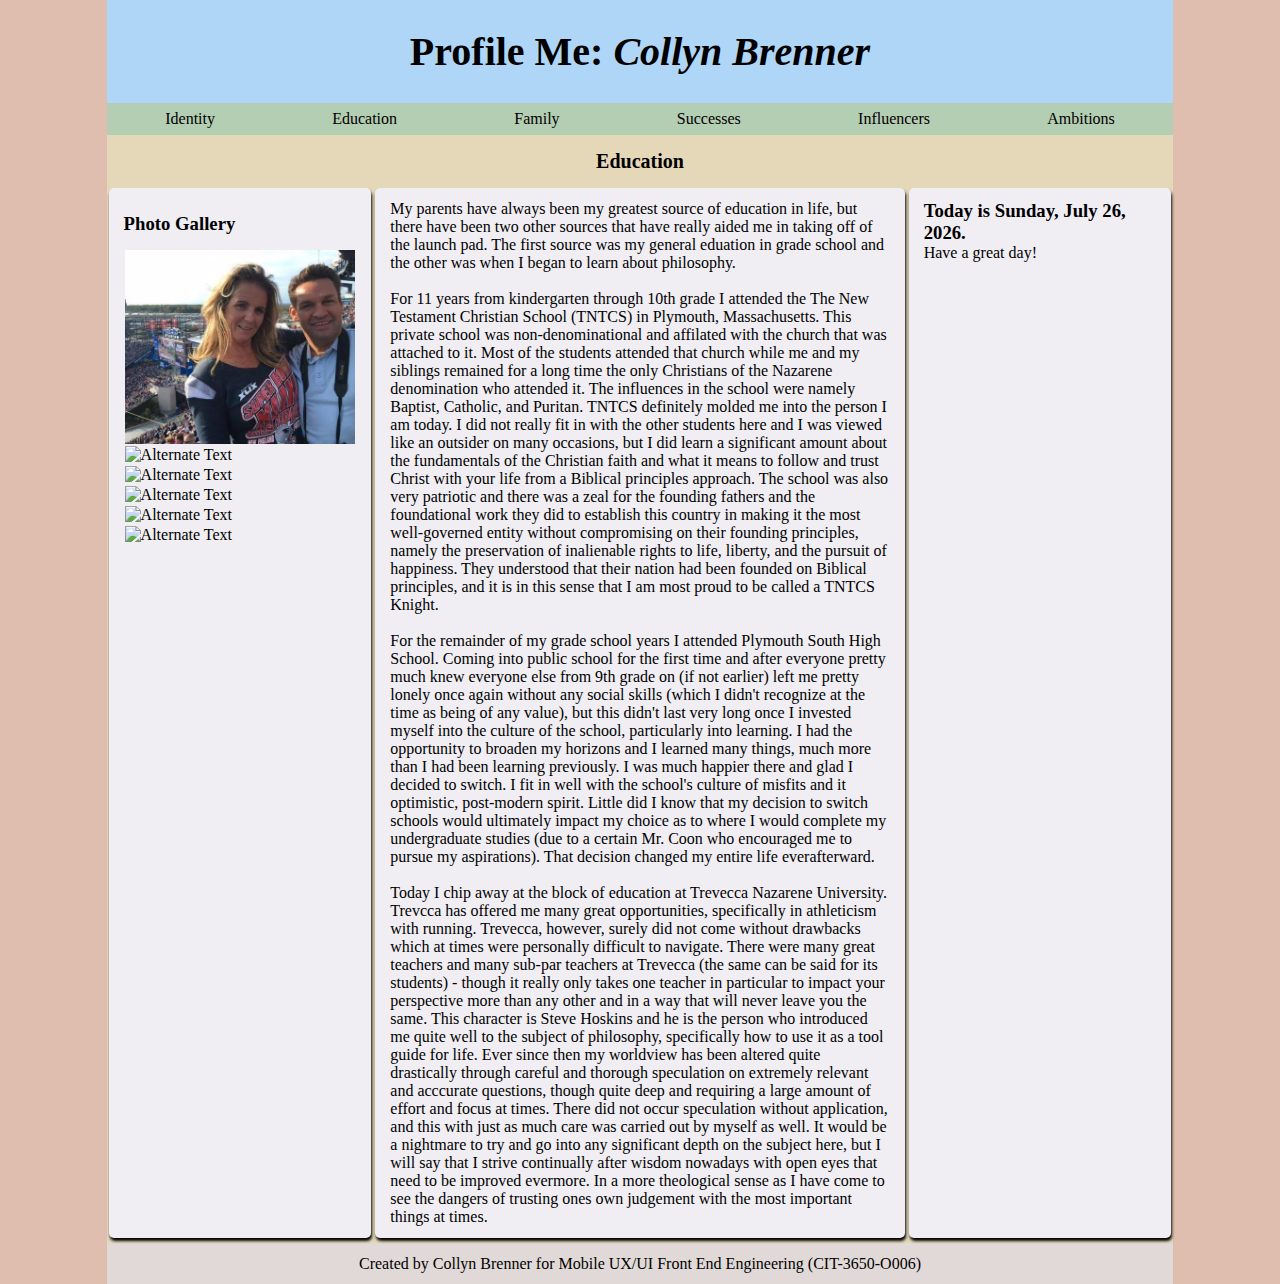
==== page1.html @ 630accf0 "Add files via upload" ====
<!DOCTYPE html>
<html>
<head>
	<title>Profile Me: Collyn Brenner</title>
	<meta charset="utf-8">
	<meta name="viewport" content="width=device-width, initial-scale=1.0" />
	<link rel="stylesheet" type="text/css" href="styles.css" media="screen">
	<script src="script.js" defer></script>
</head>
<body>

	<header>
		<h1>Profile Me: <em><a href="index.html">Collyn Brenner</a></em></h1>
	</header>

	<nav>
		<ul>
			<li><a href="index.html">Identity</a></li>
			<li><a href="page1.html">Education</a></li>
			<li><a href="page2.html">Family</a></li>
			<li><a href="page3.html">Successes</a></li>
			<li><a href="page4.html">Influencers</a></li>
			<li><a href="page5.html">Ambitions</a></li>
		</ul>
	</nav>

	<h2 class="content-header">Education</h2>

	<div class="row">
		<article class="col-d-3">
			<div class="central-three img-container">
				<h3>Photo Gallery</h3>
				<img src="education_6.png" alt="Alternate Text" />
				<img src="education_3.png" alt="Alternate Text" />
				<img src="education_2.png" alt="Alternate Text" />
				<img src="education_5.png" alt="Alternate Text" />
				<img src="education_4.png" alt="Alternate Text" />
				<img src="education_1.png" alt="Alternate Text" />
			</div>
		</article>
		<section class="col-d-6">
			<div class="central-three">
				<p>My parents have always been my greatest source of education in life, but there have been two other sources that have really aided 
				me in taking off of the launch pad. The first source was my general eduation in grade school and the other was when I began to learn 
				about philosophy.</p>
				<br>
				<p>For 11 years from kindergarten through 10th grade I attended the The New Testament Christian School (TNTCS) in Plymouth, Massachusetts. 
				This private school was non-denominational and affilated with the church that was attached to it. Most of the students attended that church
				while me and my siblings remained for a long time the only Christians of the Nazarene denomination who attended it. The influences in the school were namely 
				Baptist, Catholic, and Puritan. TNTCS definitely molded me into the person I am today. I did not really fit in with the 
				other students here and I was viewed like an outsider on many occasions, but I did learn a significant amount about the fundamentals of the Christian faith
				and what it means to follow and trust Christ with your life from a Biblical principles approach. The school was also very patriotic and 
				there was a zeal for the founding fathers and the foundational work they did to establish this country in making it the most well-governed
				entity without compromising on their founding principles, namely the preservation of inalienable rights to life, liberty, and the pursuit 
				of happiness. They understood that their nation had been founded on Biblical principles, and it is in this sense that I am most proud to 
				be called a TNTCS Knight.</p>
				<br>
				<p>For the remainder of my grade school years I attended Plymouth South High School. Coming into public school for the first 
				time and after everyone pretty much knew everyone else from 9th grade on (if not earlier) left me pretty lonely once again without any 
				social skills (which I didn't recognize at the time as being of any value), but this didn't last very long once 
				I invested myself into the culture of the school, particularly into learning. I had the opportunity to broaden my horizons and I learned 
				many things, much more than I had been learning previously. I was much happier there and glad I decided to switch. I fit in well with the school's culture of misfits 
				and it optimistic, post-modern spirit. Little did I know that my decision to switch schools would ultimately impact my choice as to 
				where I would complete my undergraduate studies (due to a certain Mr. Coon who encouraged me to pursue my aspirations). 
				That decision changed my entire life everafterward.</p>
				<br>
				<p>Today I chip away at the block of education at Trevecca Nazarene University. Trevcca has offered me many great 
				opportunities, specifically in athleticism with running. Trevecca, however, surely did not come without drawbacks which at times were 
				personally difficult to navigate. There were many great teachers and many sub-par 
				teachers at Trevecca (the same can be said for its students) - though it really only takes one teacher in particular to impact your
				perspective more than any other and in a way that will never leave you the same. This character is Steve Hoskins and he is the person who introduced 
				me quite well to the subject of philosophy, specifically how to use it as a tool guide for life. Ever since then my worldview has been 
				altered quite drastically through careful and thorough speculation on extremely relevant and acccurate 
				questions, though quite deep and requiring a large amount of effort and 
				focus at times. There did not occur speculation without application, and this with just as much care was carried out by myself as well. 
				It would be a nightmare to try and go into any significant depth on the subject here, but I will say that I strive continually 
				after wisdom nowadays with open eyes that need to be improved evermore. In a more theological sense as I have come to see the dangers of trusting ones own judgement with 
				the most important things at times.</p>
			</div>
		</section>
		<aside class="col-d-3">
			<div class="central-three" id="today">
			</div>
		</aside>
	</div>

	<footer>
		<p>Created by Collyn Brenner for Mobile UX/UI Front End Engineering (CIT-3650-O006)</p>
	</footer>

</body>
</html>
---- styles.css ----
@charset "utf-8";

* { 
   box-sizing: border-box;
}

.row::after {
	content: "";
	clear: both;
	display: block;
}

[class*="col-"] {
	float: left;
	padding: 0px 2px;
}

html {
	padding: 0px;
	font-family: garmond;
	background-color: #dfbeaf; /*salmon*/
}

body {
	margin: 0px;
	background-color: #e4d8b9; /*yellow*/
	text-align: center;
}

header {
	background-color: #afd6f7; /*blue*/
	font-size: 20px;
	padding: 1px;
}

header a {
	text-decoration: none;
	color: black;
}

nav ul {
	list-style: none;
	list-style-image: none;
	background-color: #b4ceb3; /* green */
	padding: 0px;
	margin: 0px;
	line-height: 2;
}

nav li {
}

nav li a {
   text-decoration: none;
   color: black;
   display: block;
}

nav li a:hover, nav li a:active {
	background-color: #dfbeaf; /*salmon*/
}

.content-header {
	background-color: #e4d8b9; /*yellow*/
	font-size: 20px;
	line-height: 0.65;
	text-align: center;
	margin: 0px;
	padding: 20px 0px;
}

.img-container {
	display: flex;
	justify-content: flex-start;
	align-content: flex-start;
}

section {
	width: 100%;
}

article h3 {
	display: none;
	align-self: center;
	line-height: 0.65; 
}

img {
	flex: 1 1 auto;
	padding: 1px;
	max-height: 200px;
}

div.central-three {
	overflow-x: initial;
}

.central-three {
	background-color: #f0eef3;
	padding: 12px 15px;
	overflow-x: hidden;
	overflow-y: auto;
	text-align: left;
	box-shadow: 1px 3px 3px 0px;
}


article, aside, aside h3 {
	width: 100%;
}

footer {
	background-color: #e0d9d7; /*light grey*/
	padding: 8px 0px;
	margin: 0px;
	line-height: 1.6;
}

p {
	margin: 0px;
}

iframe {
	width: 100%;
}

.ul4 {
	list-style: none;
	padding-left: 0px;
}

table {
	background-image: linear-gradient(#e4d8b9, #dfbeaf);
	width: 100%;
}

tr {
	display: flex;
}

th, td {
	line-height: 1.6;
	padding: 8px;
	flex: 1 1 200px;
}

th {
	background-color: #b4ceb3; /* green */
	font-weight: normal;
}

td {
	font-size: 0.9em;
	text-align: top;
}

form {
	padding: 8px;
}

.form {
	border: grey solid 2px;
	background-color: #b4ceb3;
	border-radius: 3px;
	padding: 4px 15px;
}

label {
	display: block;
	float: left;
	text-align: left;
	clear: left;
	clear: left;
	padding: 5px;
	width: 100%;
}

input, textarea {
	display: block;
	float: left;
	text-align: left;
	padding: 5px;
	width: 100%;
}

textarea {
	height: 100px;
	font-family: Calibri;
}

form p {
   clear: left;
   text-align: center;
   padding-top: 10px;
}

form button {
	padding: 3px 10px;
}

input[type='submit'] {
   background-color: rgb(144, 170, 144);
   color: rgb(245,245,165);
   border-radius: 20px;
   float: none;
   display: inline;
   font-size: 1.1em;
   height: 30px;
   width: 150px;
}

@media only screen and (min-width: 480px) {
    /* For tablet */
    .col-t-1 {width: 8.33%;}
    .col-t-2 {width: 16.66%;}
    .col-t-3 {width: 25%;}
    .col-t-4 {width: 33.33%;}
    .col-t-5 {width: 41.66%;}
    .col-t-6 {width: 50%;}
    .col-t-7 {width: 58.33%;}
    .col-t-8 {width: 66.66%;}
    .col-t-9 {width: 75%;}
    .col-t-10 {width: 83.33%;}
    .col-t-11 {width: 91.66%;}
    .col-t-12 {width: 100%;}

	nav {
		overflow: hidden;
		background-color: #b4ceb3; /* green */
	}

	nav ul {
		display: flex;
		justify-content: center;
		flex-flow: row nowrap;

	}
	nav li {
		flex: 1 1 auto;
		display: flex;
		justify-content: center;
	}

	nav a {
		float: left;
		flex: 1 1 auto;
		text-align: center;
		text-decoration: none;
		background-color: #b4ceb3; /* green */
		line-height: 2;
	}

	nav a:hover, nav a:active {
		background-color: #dfbeaf; /*salmon*/
	}

	label {
		text-align: right;
		width: 40%;
	}

	input, textarea {
		width: 50%;
	}
}

@media only screen and (min-width: 768px) {
    /* For desktop */
    .col-d-1 {width: 8.33%;}
    .col-d-2 {width: 16.66%;}
    .col-d-3 {width: 25%;}
    .col-d-4 {width: 33.33%;}
    .col-d-5 {width: 41.66%;}
    .col-d-6 {width: 50%;}
    .col-d-7 {width: 58.33%;}
    .col-d-8 {width: 66.66%;}
    .col-d-9 {width: 75%;}
    .col-d-10 {width: 83.33%;}
    .col-d-11 {width: 91.66%;}
    .col-d-12 {width: 100%;}

	body {
		margin: 0px 8.33%;
	}

	article h3 {
		display: block;
	}

	.img-container {
		flex-flow: row wrap;
	}

	img {
		width: 100%;
		display: block;
		max-height: none;
	}

	div.row {
		display: flex;
		align-content: flex-start;
		padding-bottom: 5px;
	}

	.central-three {
		height: 100%;
		border-radius: 5px;
	}

	aside h3 {
		display: initial;
	}
}
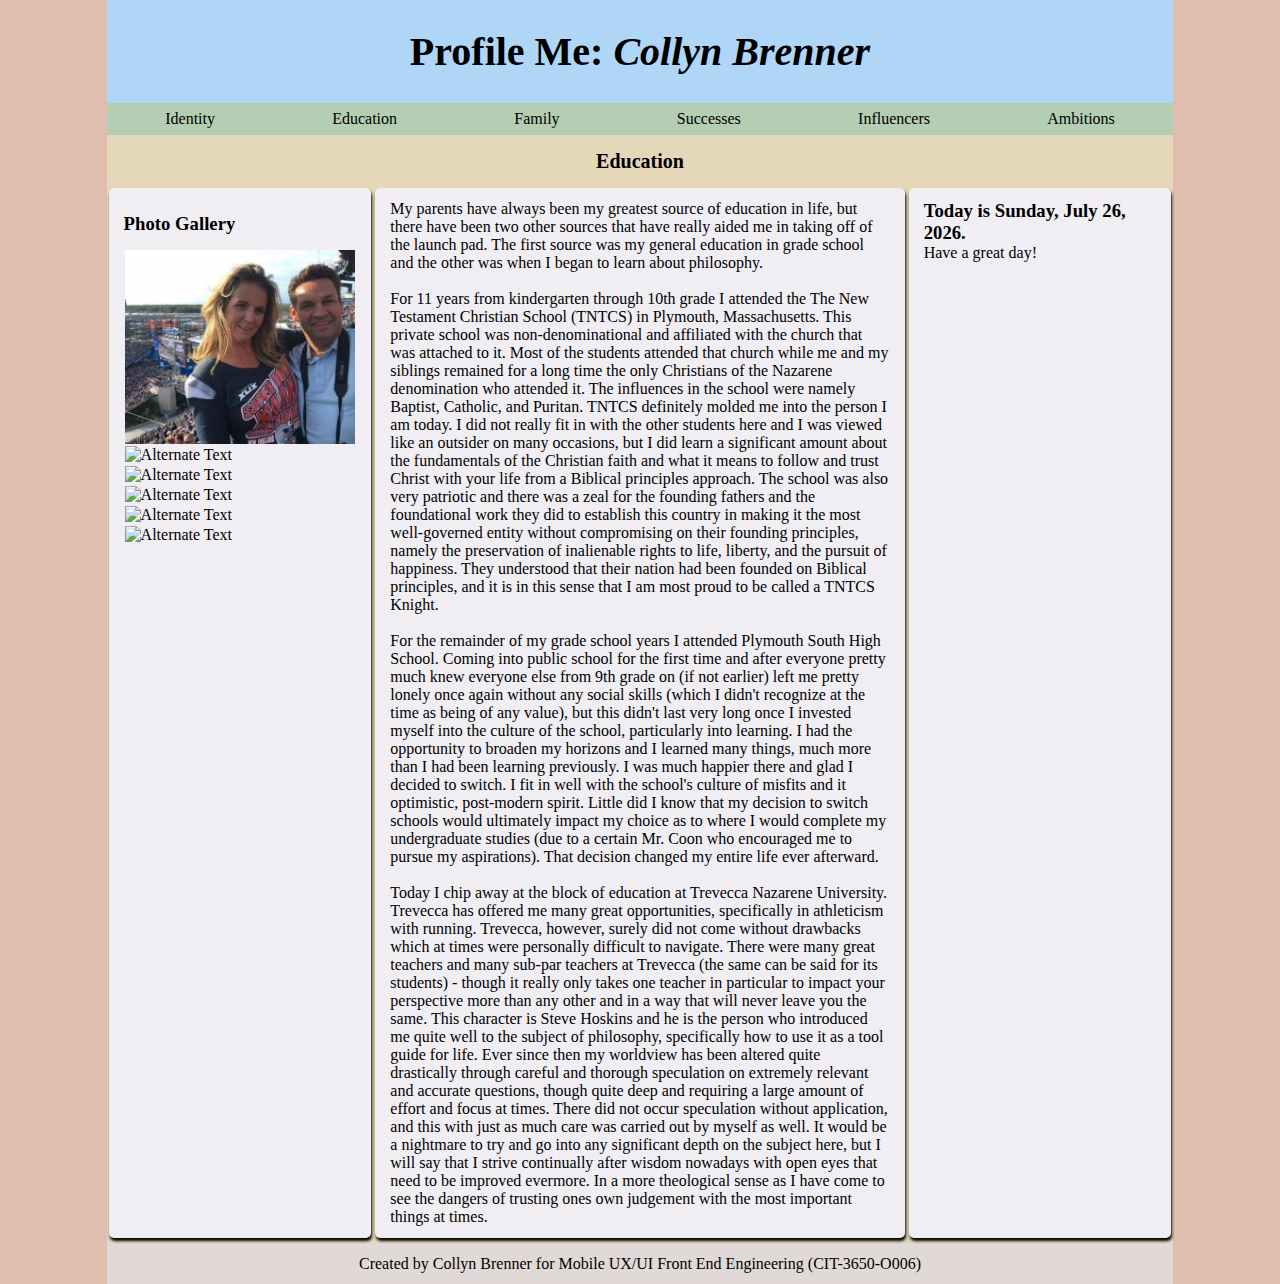
==== commit 7760027f: "Update page1.html" ====
--- a/page1.html
+++ b/page1.html
@@ -41,11 +41,11 @@
 		<section class="col-d-6">
 			<div class="central-three">
 				<p>My parents have always been my greatest source of education in life, but there have been two other sources that have really aided 
-				me in taking off of the launch pad. The first source was my general eduation in grade school and the other was when I began to learn 
+				me in taking off of the launch pad. The first source was my general education in grade school and the other was when I began to learn 
 				about philosophy.</p>
 				<br>
 				<p>For 11 years from kindergarten through 10th grade I attended the The New Testament Christian School (TNTCS) in Plymouth, Massachusetts. 
-				This private school was non-denominational and affilated with the church that was attached to it. Most of the students attended that church
+				This private school was non-denominational and affiliated with the church that was attached to it. Most of the students attended that church
 				while me and my siblings remained for a long time the only Christians of the Nazarene denomination who attended it. The influences in the school were namely 
 				Baptist, Catholic, and Puritan. TNTCS definitely molded me into the person I am today. I did not really fit in with the 
 				other students here and I was viewed like an outsider on many occasions, but I did learn a significant amount about the fundamentals of the Christian faith
@@ -62,15 +62,15 @@
 				many things, much more than I had been learning previously. I was much happier there and glad I decided to switch. I fit in well with the school's culture of misfits 
 				and it optimistic, post-modern spirit. Little did I know that my decision to switch schools would ultimately impact my choice as to 
 				where I would complete my undergraduate studies (due to a certain Mr. Coon who encouraged me to pursue my aspirations). 
-				That decision changed my entire life everafterward.</p>
+				That decision changed my entire life ever afterward.</p>
 				<br>
-				<p>Today I chip away at the block of education at Trevecca Nazarene University. Trevcca has offered me many great 
+				<p>Today I chip away at the block of education at Trevecca Nazarene University. Trevecca has offered me many great 
 				opportunities, specifically in athleticism with running. Trevecca, however, surely did not come without drawbacks which at times were 
 				personally difficult to navigate. There were many great teachers and many sub-par 
 				teachers at Trevecca (the same can be said for its students) - though it really only takes one teacher in particular to impact your
 				perspective more than any other and in a way that will never leave you the same. This character is Steve Hoskins and he is the person who introduced 
 				me quite well to the subject of philosophy, specifically how to use it as a tool guide for life. Ever since then my worldview has been 
-				altered quite drastically through careful and thorough speculation on extremely relevant and acccurate 
+				altered quite drastically through careful and thorough speculation on extremely relevant and accurate 
 				questions, though quite deep and requiring a large amount of effort and 
 				focus at times. There did not occur speculation without application, and this with just as much care was carried out by myself as well. 
 				It would be a nightmare to try and go into any significant depth on the subject here, but I will say that I strive continually 
